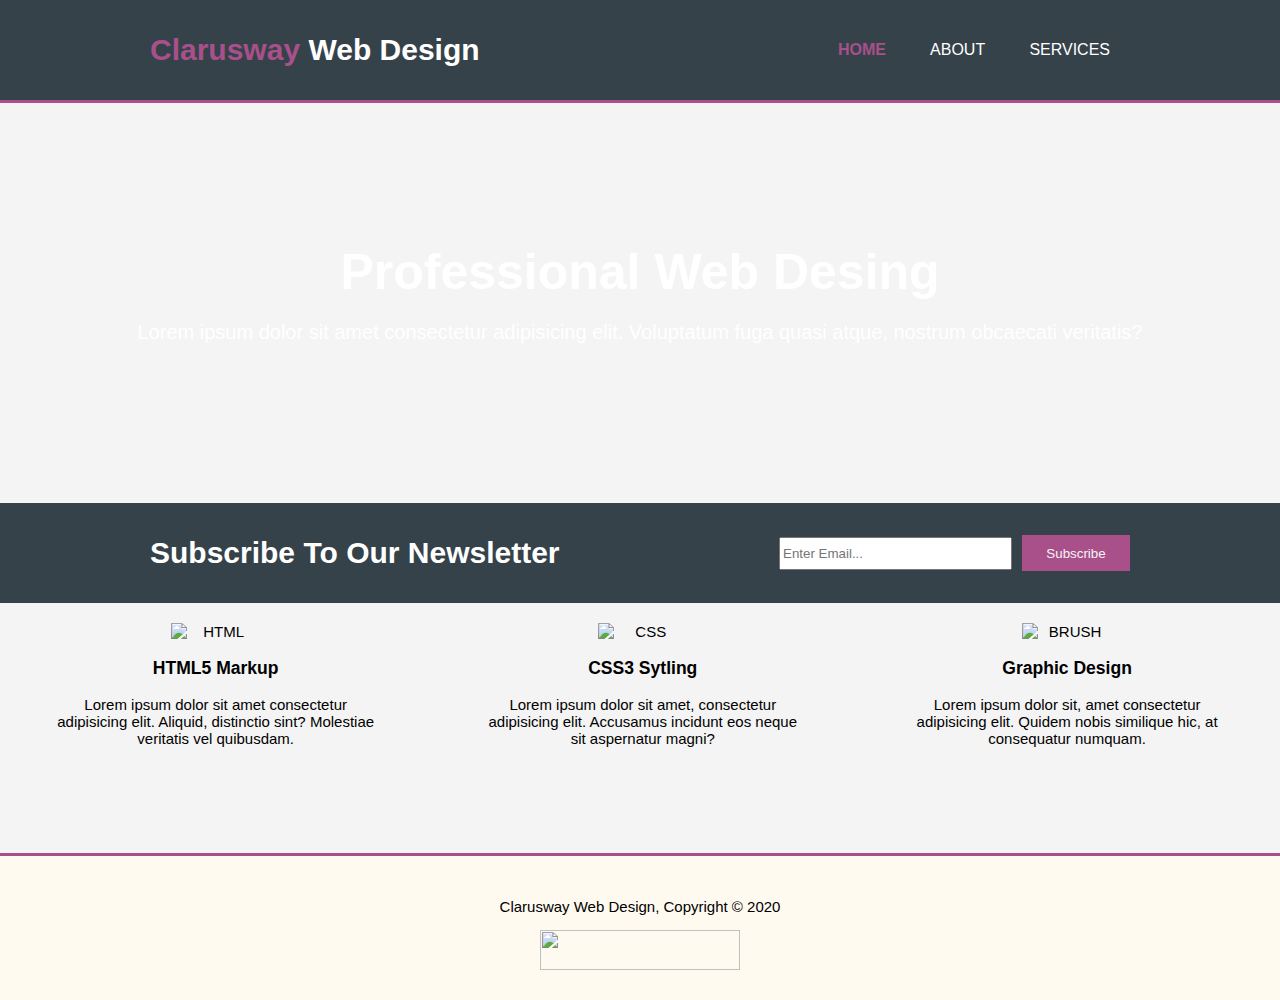
==== index.html @ 82d24214 "home page" ====
<!DOCTYPE html>
<html lang="en">
  <head>
    <meta charset="UTF-8" />
    <meta name="viewport" content="width=device-width, initial-scale=1.0" />
    <title>Clarusway Web Design</title>
    <link rel="stylesheet" href="style.css" />
  </head>
  <body>
    <header>
      <div class="head-left">
        <h1><span class="Clarusway"> Clarusway </span>Web Design</h1>
      </div>

      <div class="head-right">
        <ul>
          <li><a href="index.html" id="Home">HOME</a></li>
          <li><a href="about.html">ABOUT</a></li>
          <li><a href="service.html">SERVICES</a></li>
        </ul>
      </div>
    </header>
    <section class="main1">
      <div class="middle-page">
        <h1>Professional Web Desing</h1>
        <p>
          Lorem ipsum dolor sit amet consectetur adipisicing elit. Voluptatum
          fuga quasi atque, nostrum obcaecati veritatis?
        </p>
      </div>
    </section>
    <section class="main2">
      <div class="left-line">
        <h1>Subscribe To Our Newsletter</h1>
      </div>
      <div class="right-line">
        <form>
          <input
            type="email"
            name="email"
            placeholder="Enter Email..."
            id="Emailbox"
          />
          
        </form>
        <input type="button" value="Subscribe" id="SubButton" />
      </div>
    </section>
    <section class="main3">
      <div class="logos">
        <img src="/images/logo_html.png" alt="HTML" class="images" />
        <h3>HTML5 Markup</h3>
        <p>
          Lorem ipsum dolor sit amet consectetur adipisicing elit. Aliquid,
          distinctio sint? Molestiae veritatis vel quibusdam.
        </p>
      </div>
      <div class="logos">
        <img src="/images/logo_css.png" alt="CSS" class="images" />
        <h3>CSS3 Sytling</h3>
        <p>
          Lorem ipsum dolor sit amet, consectetur adipisicing elit. Accusamus
          incidunt eos neque sit aspernatur magni?
        </p>
      </div>
      <div class="logos">
        <img src="/images/logo_brush.png" alt="BRUSH" class="images" />
        <h3>Graphic Design</h3>
        <p>
          Lorem ipsum dolor sit, amet consectetur adipisicing elit. Quidem nobis
          similique hic, at consequatur numquam.
        </p>
      </div>
    </section>

    <footer>
      <div class="bottom">
        <p>Clarusway Web Design, Copyright © 2020</p>
        <a href="#"
          ><img
            src="https://clarusway.com/wp-content/uploads/2020/06/clarusway_logo.png"
            width="200"
            height="40"
        /></a>
      </div>
    </footer>
  </body>
</html>
---- style.css ----
body {
  margin: 0;
  padding: 0;
  background-color: #f4f4f4;
  font-family: Arial, Helvetica, sans-serif;
  font-size: 15px;
}
/* header */
header {
  display: flex;
  justify-content: space-between;
  align-items: center;
  height: 100px;
  background-color: #35424a;
  color: white;
  border-bottom: #a9508b 3px solid;
}
.head-left, .left-line {
    margin-left: 10em ;
}
.head-right, .right-line {
    margin-right: 10em;
}
header a {
  color: #ffffff;
  text-decoration: none;
  text-transform: uppercase;
  font-size: 16px;
}
header a:hover {
  color: #cccccc;
  font-weight: bold;
}


header li {
  padding: 0 20px 0 20px;
  display: inline-flex;
}

.Clarusway {
  color: #a9508b;
}
#Home{
  color:#A9508B;
  font-weight: bold;
}

/* section  */
.main1 {
  text-align: center;
  height: 400px;
  background: url(/images/showcase.jpg);
  justify-content: center;
  align-items: center;
  display: flex;
  flex-direction: column;
}

.middle-page {
  width: 80%;
}
.middle-page h1 {
  margin: 0px;
  font-size: 50px;
  color: white;
}
.main1 p {
  font-size: 20px;
  color: white;
}

.main2 {
  display: flex;
  justify-content: space-between;
  align-items: center;
  height: 100px;
  background-color: #35424a;
  color: white;
}
.right-line {
  display: flex;
  align-items: center;
}
#Emailbox {
    width: 25vh;
    height: 3vh;
    margin-right: 10px;
}
#SubButton {
    width: 12vh;
    height: 4vh;
    background-color: #a9508b;
    color: #f4f4f4;
    border: none;
}

.main3 {
  display: flex;
  border-bottom:  #a9508b 3px solid;
  height: 250px;
}

.main3 p {
  margin: 0px 50px;
}
.images {
  width: 6em;
  height: auto;
  margin: 20px auto 0px;
}
.logos {
  display: flex;
  flex-direction: column;
  text-align: center;
}
.bottom {
  display: flex;
  flex-direction: column;
  justify-content: center;
  align-items: center;
  height: 9rem ;
  background-color: rgb(255,250,240);
}

@media only screen and (max-width:980px) {
  header {
    display: flex;
    flex-direction: column;
    height: auto;
  }
  .middle-page h1 {
    font-size: 40px;
  }
  .main1 p {
    font-size: 20px;
  }
  .main2 {
    display: flex;
    flex-direction: column;
    height: auto;
  }
  .head-left, .left-line {
    margin-left: 0px ;
}
  .head-right, .right-line {
    margin-right: 0px;
  }
  .main3 {
    height: auto;
  }
  .right-line {
    margin-bottom: 20px;
  }
  
  header li {
  padding-left:0px;
  margin-right:10px;
}
}
@media only screen and (max-width:680px) {
  .middle-page h1 {
    font-size: 30px;
  }
  .main1 p {
    font-size: 15px;
  }
  .main3 {
    flex-direction: column;
    height: auto;
  }
  .logos {
    margin-bottom: 20px;
  }
  .right-line {
    margin-bottom: 20px;
  }
  
  header li {
  padding-left:0px;
  margin-right:10px;
}
}
@media only screen and (max-width:440px) {
  .head-left h1 {
    font-size: 4vh;
  }
  .head-right li {
    margin-right: 5px;
  }
}
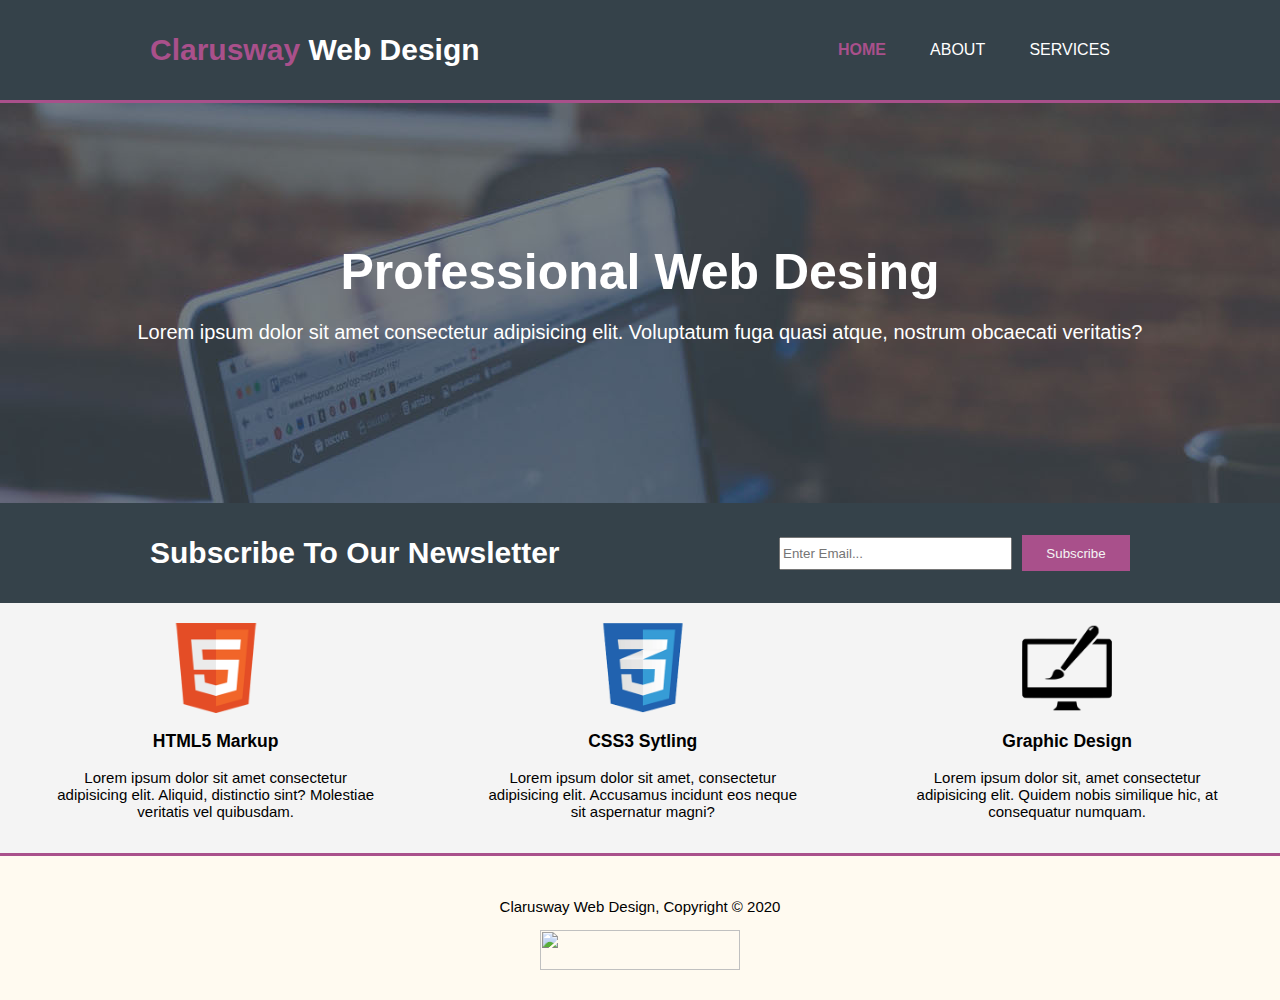
==== commit 00e1c831: "added images(home page)" ====
--- a/index.html
+++ b/index.html
@@ -48,7 +48,7 @@
     </section>
     <section class="main3">
       <div class="logos">
-        <img src="/images/logo_html.png" alt="HTML" class="images" />
+        <img src="./images/logo_html.png" alt="HTML" class="images" />
         <h3>HTML5 Markup</h3>
         <p>
           Lorem ipsum dolor sit amet consectetur adipisicing elit. Aliquid,
@@ -56,7 +56,7 @@
         </p>
       </div>
       <div class="logos">
-        <img src="/images/logo_css.png" alt="CSS" class="images" />
+        <img src="./images/logo_css.png" alt="CSS" class="images" />
         <h3>CSS3 Sytling</h3>
         <p>
           Lorem ipsum dolor sit amet, consectetur adipisicing elit. Accusamus
@@ -64,7 +64,7 @@
         </p>
       </div>
       <div class="logos">
-        <img src="/images/logo_brush.png" alt="BRUSH" class="images" />
+        <img src="./images/logo_brush.png" alt="BRUSH" class="images" />
         <h3>Graphic Design</h3>
         <p>
           Lorem ipsum dolor sit, amet consectetur adipisicing elit. Quidem nobis
